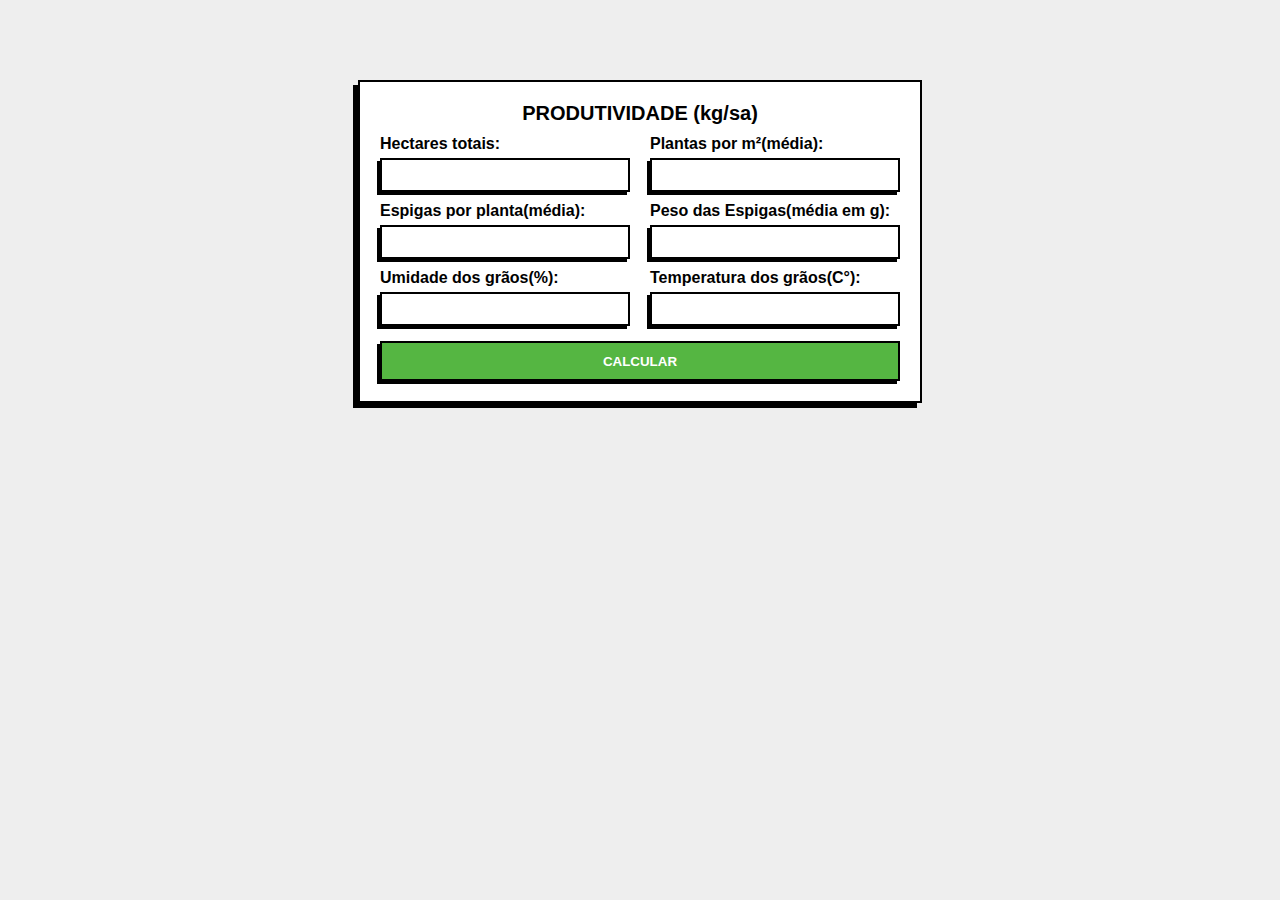
==== prototyping/financial-simulators/jeancharlesx64/financial-simulator-simplified/index.html @ 2b184ee5 "styles finished" ====
<!DOCTYPE html>
<html lang="en">
<head>
    <meta charset="UTF-8">
    <meta name="viewport" content="width=device-width, initial-scale=1.0">
    <title>GuardTech+ | Simulador Financeiro Simplificado</title>
    <link rel="stylesheet" href="style.css">
</head>
<body>
    <div class="card-box">
        <h1 class="card-title">PRODUTIVIDADE (kg/sa)</h1>
        <!-- 1 linha e duas colunas -->
        <div class="row-input">
            <div class="col-input">
                <label class="lbl-question">Hectares totais:</label>
                <input type="number" id="txt_qtdHectare">
            </div>
            <div class="col-input">
                <label class="lbl-question">Plantas por m²(média):</label>
                <input type="number" id="txt_qtdPlantaMq">
            </div>
        </div>


        <div class="row-input">
            <div class="col-input">
                <label class="lbl-question">Espigas por planta(média):</label>
                <input type="Number" id="txt_qtdEspigaPlanta">
            </div>
            <div class="col-input">
                <label class="lbl-question">Peso das Espigas(média em g):</label>
                <input type="number" id="txt_pesoEspiga">
            </div>
        </div>  
        <div class="row-input">
            <div class="col-input">
                <label class="lbl-question">Umidade dos grãos(%):</label>
                <input type="number" id="txt_qtdUmidadePercentual">
            </div>
            <div class="col-input">
                <label class="lbl-question">Temperatura dos grãos(C°):</label>
                <input type="number" id="txt_temperaturaCelcius">
            </div>
        </div>
        <button class="btn-calcular" onclick="calcular()">CALCULAR</button>
    </div>
    <div id="resultado">
        
    </div>

    <script>
        function calcular(){
            var qtdHectare = Number(txt_qtdHectare.value); //quantidade de hectares no total
            var qtdPlantaMq =  Number(txt_qtdPlantaMq.value) // quantidade média de plantas por metro quadrado?
            var qtdEspiga = Number(txt_qtdEspigaPlanta.value) // quantidade média de espigas por planta
            var pesoEspigaG = Number(txt_pesoEspiga.value); // peso médio das espigas em gamas
            var umidadePercentual = Number(txt_qtdUmidadePercentual.value); // percentual de umidade onde os milhos estão sendo armazenados
            var temperaturaCelsius = Number(txt_temperaturaCelcius.value); // temperatura em celsius onde os milhos estão sendo armazenados

            // convertendo as plantas por metro quadrado em plantas por hectares
            var qtdPlantaHectare = qtdPlantaMq * 10000; 
            // convertendo o peso da espiga de gramas para kg   
            var pesoEspigaKg = pesoEspigaG/1000; 

            // calculando a potencial produtividade em KG por hectare
            // (sem contar com a perda por conta da umidade)
            var potencialProdutividadeKgHa = qtdPlantaHectare * qtdEspiga * pesoEspigaKg; 

            // calculando a potencial produtividade em Sacas por hectare
            // (considerando o potencial em KG, e Sacas de 60Kg, média)
            var potencialProdutividadeSaHa = potencialProdutividadeKgHa / 60; 

            // calculando a real produtividade em KG por hectare
            // (considerando as perdas pela umidade elevada)
            var realProdutividadeKgHa = potencialProdutividadeKgHa * (100 - umidadePercentual) / (100 - 13); 

            // retirando os 10% de perdas que ocorrem por outros motivos da produtividade real do produtor
            // 20% da produção total é perdido, enquanto 50% das perdas é pela umidade
            // ou seja, 10% da produção total é perdido pela umidade e temperatura e outros 10% perdido por outros fatores
            realProdutividadeKgHa = realProdutividadeKgHa - (realProdutividadeKgHa * 0.10);

            // real produtividade de novo, mas agora em sacas por hectares
            // (considerando sacas de 60kg)
            var realProdutividadeSaHa = realProdutividadeKgHa / 60; 

            // diferença em porcentagem da real produtividade vs a potencial produtividade que o produtor poderia ter
            var potencialAumentoPercentual = (((potencialProdutividadeKgHa - realProdutividadeKgHa) / potencialProdutividadeKgHa) * 100);

            // potencial dinheiro que o produtor poderia estar ganhando
            // considerando o valor da saca de R$63 reais
            var potencialDinheiro = ( (potencialProdutividadeSaHa) - (realProdutividadeSaHa) ) * 63;

            // inciando variáveis
            var nivelProdutor; // nível do produtor, baixo, médio, avançado
            var qualidadeGrao; // qualidade do grão do milho 
            var qualidadeGraoFrase; // frase de acordo com a qualidade do milho

            // nível do produtor baseada na quantidade de sacas por hectare que ele produz
            if(realProdutividadeSaHa < 90){
                nivelProdutor = `muito abaixo da média`;
            }
            if(realProdutividadeSaHa < 110){
                nivelProdutor = `médiano`;
            }
            if(realProdutividadeSaHa >= 110){
                nivelProdutor = 'avançado';
            }


            //qualidade do grão do milho baseado na temperatura
            if(temperaturaCelsius < 10 ){
                qualidadeGrao = 'baixa';
                qualidadeGraoFrase = 'A temperatura do milho está muito abaixo do normal'
            }
            if(temperaturaCelsius < 20){
                qualidadeGrao = `média`;
                qualidadeGraoFrase = 'Temperatura baixa causa uma maturação tardia, elevando as perdas de forma significativa'
            }
            if(temperaturaCelsius < 22){
                qualidadeGrao = `boa`;
                qualidadeGraoFrase = 'Temperatura quase perfeita, os grãos deveriam estar entre 22-24°C';
            }
            if(temperaturaCelsius <= 24){
                qualidadeGrao = `perfeita`;
                qualidadeGraoFrase = 'Temperatura perfeita! os grãos devem estar entre 22-24°C, continue assim';
            }
            if(temperaturaCelsius <= 30){
                qualidadeGrao = `média`;
                qualidadeGraoFrase = 'Temperatura quase perfeita, os grãos deveriam estar entre 22-24°C';
            }
            if(temperaturaCelsius > 30){
                qualidadeGrao = `baixa`;
                qualidadeGraoFrase = 'Temperatura muito elevada pode agravar as perdas em até 40%';
            }


            // apresentando o resultado na tela
            resultado.innerHTML = `
            
            <div class="row-resultado">
            <div class="col-resultado">
                <div class="card-resultado">
                    <img width="50" height="50" src="https://img.icons8.com/stickers/100/bar-chart.png" alt="bar-chart"/>
                    <h2>Produtividade</h2>
                    <p>Total de <b>${realProdutividadeKgHa.toFixed(1)}kg/ha</b></p>
                    <p>O que se traduz para <span class="texto-verde">R$${(realProdutividadeSaHa * 54).toFixed(1)} reais</span></p>
                </div>
            </div>
            <div class="col-resultado"> 
                <div class="card-resultado">
                    <img width="50" height="50" src="https://img.icons8.com/stickers/100/bearish.png" alt="bearish"/>
                    <h2>Perdas</h2>
                    <p>Você está perdendo cerca de <span class="texto-vermelho">${(potencialProdutividadeKgHa - realProdutividadeKgHa).toFixed(1)} kg/ha</span></p>
                    <p>Que pode ser resolvido de maneira simples e eficiente</p>
                </div>        
            </div>
            <div class="col-resultado">
                <div class="card-resultado">
                    <img width="50" height="50" src="https://img.icons8.com/stickers/100/combo-chart.png" alt="combo-chart"/>                      
                    <h2>Produtor</h2>
                    <p>Você é um produtor <b>${nivelProdutor}(${realProdutividadeSaHa.toFixed(2)}sa)</b></p>
                    <p>em relação aos produtores do mercado média (105sa)</p>
                </div>   
            </div>
        </div>

        <div class="row-resultado">
            <div class="col-resultado">
                <div class="card-resultado">
                    <img width="50" height="50" src="https://img.icons8.com/stickers/100/bullish.png" alt="bullish"/>                    
                    <h2>Potencial</h2>
                    <p class="">Potêncial de escala em até <span class="texto-verde">${potencialProdutividadeKgHa.toFixed(1)}kg/ha</span></p>
                    <p class="">Podendo aumentar seus ganhos em <b>${potencialAumentoPercentual.toFixed(1)}%</b></p>
                </div>   
            </div>
            <div class="col-resultado">
                <div class="card-resultado">
                    <img width="50" height="50" src="https://img.icons8.com/stickers/100/corn.png" alt="corn"/>
                    <h2>Qualidade</h2>
                    <p>Seu grão tem qualidade <b>${qualidadeGrao}</b></p>
                    <p>${qualidadeGraoFrase}</p>
                </div>   
            </div>
            <div class="col-resultado">
                <div class="card-resultado">
                    <img width="50" height="50" src="https://img.icons8.com/stickers/100/no-cash.png" alt="no-cash"/>
                    <h2>Lucratividade</h2>
                    <p>Você esta deixando de ganhar cerca de <span class="texto-vermelho">RS${(potencialDinheiro * qtdHectare).toFixed(2)} reais</span>, de toda sua plantação</p>
                </div>   
            </div>
        </div>
                <table>
                    <tr>
                        <th>Estado</th>
                        <th>Valor p/60kg</th>
                        <th><img width="30" height="30" src="https://img.icons8.com/stickers/100/cancel.png" alt="cancel"/></th>
                        <th><img width="30" height="30" src="https://img.icons8.com/stickers/100/ok.png" alt="ok"/></th>
                    </tr>
                    <tr>
                        <td>São Paulo</td>
                        <td>R$64.00</td>
                        <td><span class="texto-vermelho">R$${(realProdutividadeSaHa * 64).toFixed(2)} p/ha</span></td>
                        <td><span class="texto-verde">R$${(potencialProdutividadeSaHa * 64).toFixed(2)}p/ha</span></td>
                    </tr>
                    <tr>
                        <td>Mato Grosso</td>
                        <td>R$47.90</td>
                        <td><span class="texto-vermelho">R$${(realProdutividadeSaHa * 47.90).toFixed(2)}p/ha</span></td>
                        <td><span class="texto-verde">R$${(potencialProdutividadeSaHa * 47.90).toFixed(2)}p/ha</span></td>
                    </tr>
                    <tr>
                        <td>Paraná</td>
                        <td>R$55.10</td>
                        <td><span class="texto-vermelho">R$${(realProdutividadeSaHa * 55.10).toFixed(2)}p/ha</span></td>
                        <td><span class="texto-verde">R$${(potencialProdutividadeSaHa * 55.10).toFixed(2)}p/ha</span></td>
                    </tr>
                    <tr>
                        <td>Goiás</td>
                        <td>R$53.00</td>
                        <td><span class="texto-vermelho">R$${(realProdutividadeSaHa * 53).toFixed(2)}p/ha</span></td>
                        <td><span class="texto-verde">R$${(potencialProdutividadeSaHa * 53).toFixed(2)}p/ha</span></td>
                    </tr>
                    <tr>
                        <td>Rio Grande do Sul</td>
                        <td>R$50.00</td>
                        <td><span class="texto-vermelho">R$${(realProdutividadeSaHa * 50).toFixed(2)}p/ha</span></td>
                        <td><span class="texto-verde">R$${(potencialProdutividadeSaHa * 50).toFixed(2)}p/ha</span></td>
                    </tr>
                    <tr>
                        <td>Média (Brasil)</td>
                        <td>R$63.00</td>
                        <td><span class="texto-vermelho">R$${(realProdutividadeSaHa * 54).toFixed(2)}p/ha</span></td>
                        <td><span class="texto-verde">R$${(potencialProdutividadeSaHa * 54).toFixed(2)}p/ha</span></td>
                    </tr>
                </table>
            `
            }
    </script>
</body>
</html>
---- prototyping/financial-simulators/jeancharlesx64/financial-simulator-simplified/style.css ----
*{
    padding: 0;
    margin: 0;
    font-family: 'Poppins', Arial, Helvetica, sans-serif;
}
html,body{
    height: 100%;
}
body{
    background-color: #eeeeee;
    display: flex;
    flex-direction: column;
    align-items: center;
}
.texto-vermelho{
    color: red;
    font-weight: bolder;
}
.texto-verde{
    color: green;
    font-weight: bolder;
}

/* linha e coluna para os input*/
.row-input{
    display: flex;
    flex-direction: row;
    width: 100%;
    gap: 20px;
    margin: 10px 0 0 0;
}
.col-input{
    display: flex;
    flex-direction: column;
    width: 50%;
}

.card-box{
    background-color: #FFF;
    width: 520px;
    height: 290px;
    border: 2px solid #000;
    box-shadow: -5px 5px 0px  #000;
    padding: 20px;
    margin-top: 80px;
}

.card-title{
    margin: 0 0 5px 0;
    text-align: center;
    font-size: 20px;
}
label{
    font-weight: bolder;
}
input{
    height: 30px;
    margin-top: 5px;
    padding-left: 5px;
    border: 2px solid black;
    box-shadow: -3px 3px 0 black;
    outline: none;
}
.btn-calcular{
    width: 100%;
    height: 40px;
    margin-top: 15px;
    background-color: #55b642;
    border: 2px solid black;
    box-shadow: -3px 3px 0 black;
    color: white;
    font-weight: bolder;
    cursor: pointer;
    transition: 0.3s;
}
.btn-calcular:hover{
    background-color: #318121;
}

/*  =============== resultado ================== */


#resultado{
    display: flex;
    flex-direction: column;
    height: 800px;
    width: 800px;
    margin-top: 20px;
    display: flex;
}

/* linha e coluna para resultado*/
.row-resultado{
    display: flex;
    flex-direction: row;
    width: 100%;
    gap: 50px;
}
.col-resultado{
    margin-top: 10px;
    display: flex;
    flex-direction: column;
    width: 50%;
    align-items: center;
}

.card-resultado{
    height: 200px;
    width: 270px;
    display: flex;
    justify-content: center;
    align-items: center;
    flex-direction: column;
    text-align: center;
    background-color: #FFF;
    padding: 10px;
    border: 2px solid #000;
    box-shadow: -5px 5px 0px  #000;
    margin-left: -35px;
}

.card-resultado h2{
    font-size: 20px;
    margin-bottom: 10px;
}

/* =========== tabela ============ */

table {
    margin: 30px 0 150px 20px;
    width: 100%;
    border-collapse: collapse;
    border: 2px solid #000;
    box-shadow: -5px 5px 0 #000;
    background-color: #FFF;
}
th, td {
    padding: 8px;
    text-align: left;
    border-bottom: 1px solid #000000;
    text-align: center;

}
th {
    background-color: #45b12f7e;
    border-bottom: 1px solid black;
}
th > img{
    filter: drop-shadow(-2px 2px 0px black);
}
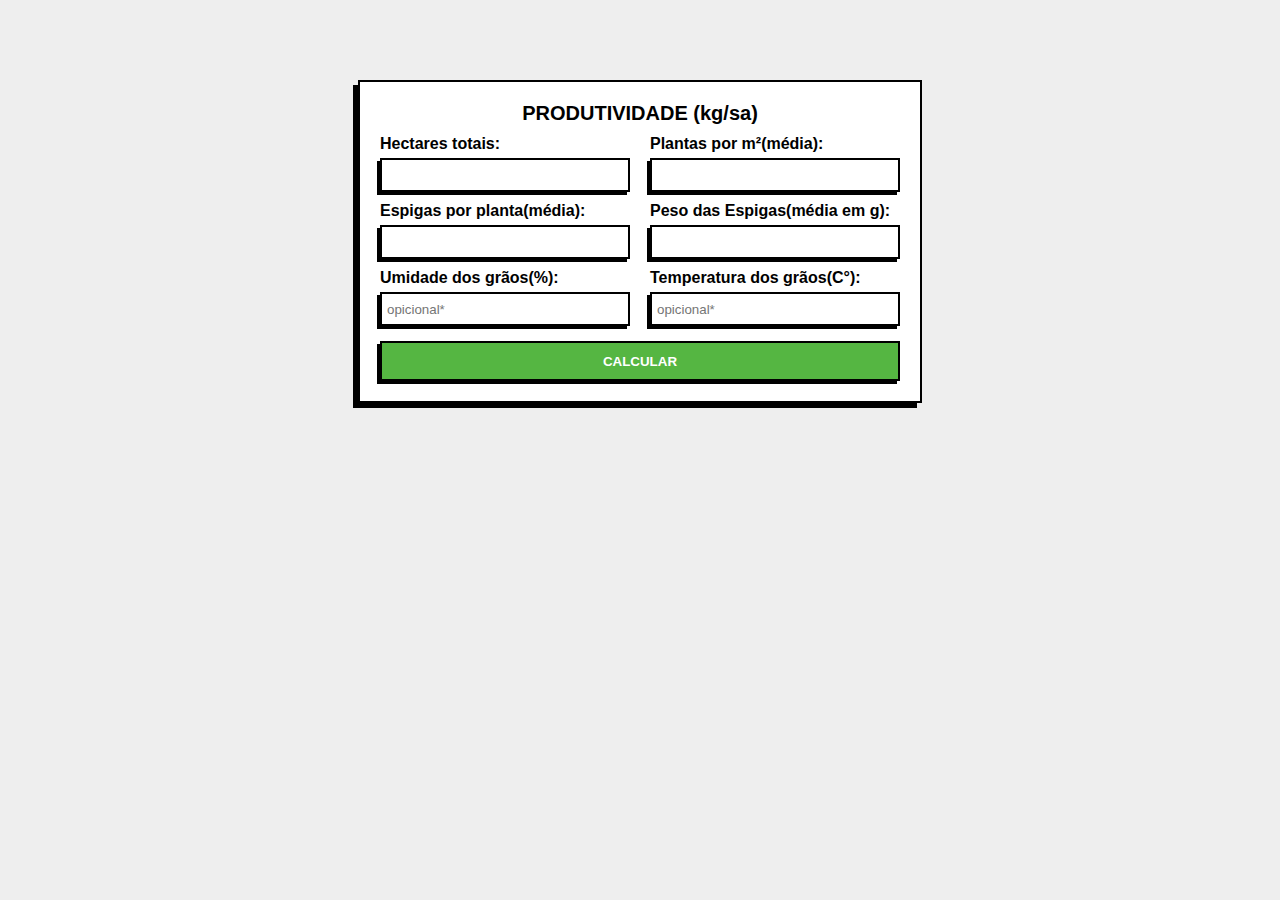
==== commit e7593f9c: "updatin calculation, humidity and temperature is not mandatory" ====
--- a/prototyping/financial-simulators/jeancharlesx64/financial-simulator-simplified/index.html
+++ b/prototyping/financial-simulators/jeancharlesx64/financial-simulator-simplified/index.html
@@ -32,14 +32,14 @@
                 <input type="number" id="txt_pesoEspiga">
             </div>
         </div>  
-        <div class="row-input">
+        <div class="row-input last-row">
             <div class="col-input">
                 <label class="lbl-question">Umidade dos grãos(%):</label>
-                <input type="number" id="txt_qtdUmidadePercentual">
+                <input type="number" id="txt_qtdUmidadePercentual" placeholder="opicional*">
             </div>
             <div class="col-input">
                 <label class="lbl-question">Temperatura dos grãos(C°):</label>
-                <input type="number" id="txt_temperaturaCelcius">
+                <input type="number" id="txt_temperaturaCelcius" placeholder="opicional*">
             </div>
         </div>
         <button class="btn-calcular" onclick="calcular()">CALCULAR</button>
@@ -72,7 +72,14 @@
 
             // calculando a real produtividade em KG por hectare
             // (considerando as perdas pela umidade elevada)
-            var realProdutividadeKgHa = potencialProdutividadeKgHa * (100 - umidadePercentual) / (100 - 13); 
+            var realProdutividadeKgHa;
+            if(umidadePercentual != ''){
+                realProdutividadeKgHa = potencialProdutividadeKgHa * (100 - umidadePercentual) / (100 - 13);  // considerando a porcentagem definida pelo usuário 
+                //caso o usuário possua um monitoramento prévio
+            }else{
+                realProdutividadeKgHa = potencialProdutividadeKgHa * (100 - 60) / (100 - 13);  // considerando 60% de umidade caso não for definido pelo usuário
+                // 60% de umidade é a média relativa do ar (sem termometria)
+            }
 
             // retirando os 10% de perdas que ocorrem por outros motivos da produtividade real do produtor
             // 20% da produção total é perdido, enquanto 50% das perdas é pela umidade
@@ -131,6 +138,10 @@
             if(temperaturaCelsius > 30){
                 qualidadeGrao = `baixa`;
                 qualidadeGraoFrase = 'Temperatura muito elevada pode agravar as perdas em até 40%';
+            }
+            if(temperaturaCelsius == 0){
+                qualidadeGrao = 'duvidosa'
+                qualidadeGraoFrase = 'Se não houver termometria no seu armazém, a qualidade do seu grão não SERVE para o consumo';
             }
 
 
